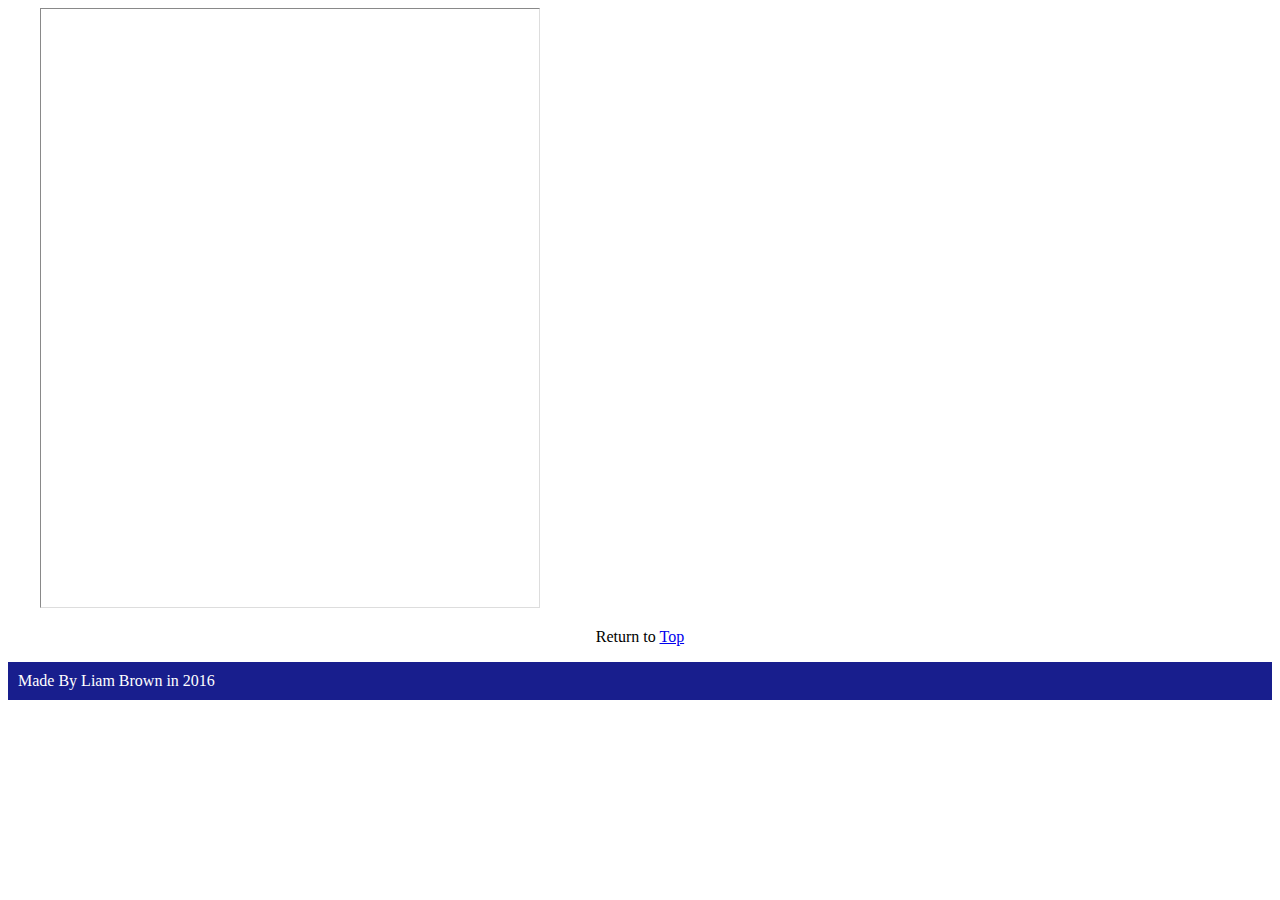
==== NiceMeme.html @ 5d2059c9 "Update and rename NiceMeme to NiceMeme.html" ====
<!DOCTYPE html>
<html>
<head>

	<meta name="description" content="Information on informal
	instructions, algorithms and programs">
	<meta name="keywords" content="Informal instructions, algorithms,
	programs, computer science, concepts, level 1, NCEA">
	<meta name="author" content="Liam Brown">
	<meta charset="UTF-8">
	
	<title>
		Liams Website!!
	</title>
	
	<link rel="stylesheet" href="layout.css" title="style" />
</head>

<div class="content">
<iframe src="http://www.staggeringbeauty.com/" style="border: 1px inset #ddd" width="498" height="598"></iframe>

		<p class="middle">Return to <a href="index.html#">Top</a></p> <!-- return to top -->
		
	</div> <!-- end main -->
	 
	<div class="footer">
			Made By Liam Brown in 2016
	</div> <!-- end footer -->
	
</div> <!-- end content -->

</html>
---- layout.css ----
/* Insert Color Commands
		Dark Blue - dblue - 
		White - white - ffffff
		Light Blue - lblue - bfd1ff
*/
			
body {
	font-family: Tahoma;
	color: #000000; /* Black */ 
	}
	
div.content {
	width: 95%;
	margin: auto;
	}
	
div.banner {
	background-color: #ffffff; /* white from College banner. */ 
	color: #000000;
	}

div.navigation {
	background-color: #88B419; /* Green from wgp college */
	color: #88B419;
	padding: 10px;
	text-align: center;
	}
	
div.main {
	padding: 10px;
	color: #000000; /* grey */ 
	background: #F7F7F7; 
	}

div.footer {
	background-color: #181E8D; /* DarkBlue */ 
	color: #ffffff;/* white */ 
	padding: 10px;
	}
p.middle{
	text-align:center
}
	
		
/* Navigation links */
a.nav {font-weight: bold;}/* Bold.. */ 
a.nav:link {color: #ffffff;} /* White Temp */ 
a.nav:visited {color: #f7f7f7;}/* Grey */ 
a.nav:hover {color: #425ea5;} /* Sea Blue */ 
a.nav:active {color: #f7f7f7;}/* Grey */
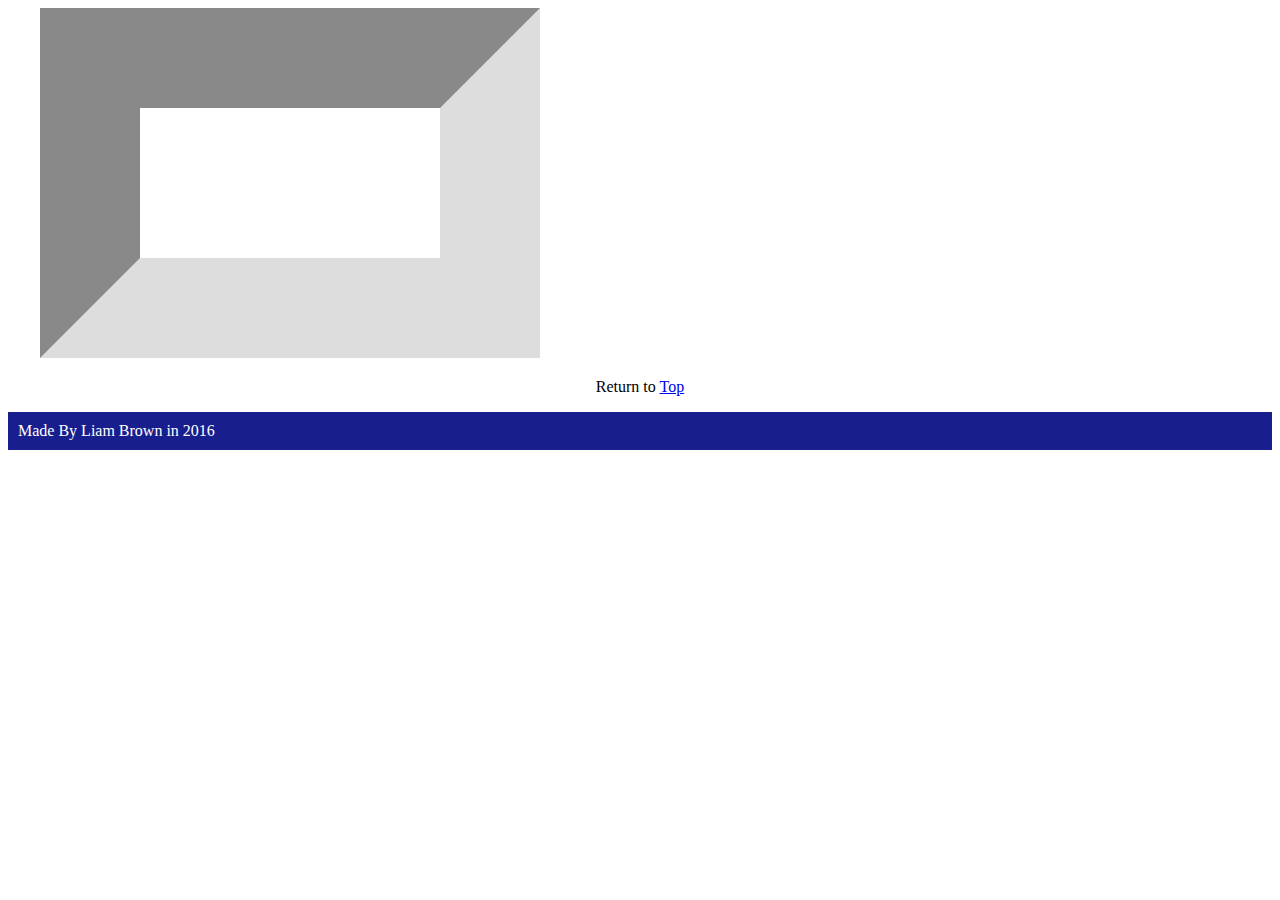
==== commit dcfdf18e: "Update NiceMeme.html" ====
--- a/NiceMeme.html
+++ b/NiceMeme.html
@@ -17,7 +17,7 @@
 </head>
 
 <div class="content">
-<iframe src="http://www.staggeringbeauty.com/" style="border: 1px inset #ddd" width="498" height="598"></iframe>
+<iframe src="http://www.staggeringbeauty.com/" style="border: 100px inset #ddd" ></iframe>
 
 		<p class="middle">Return to <a href="index.html#">Top</a></p> <!-- return to top -->
 		
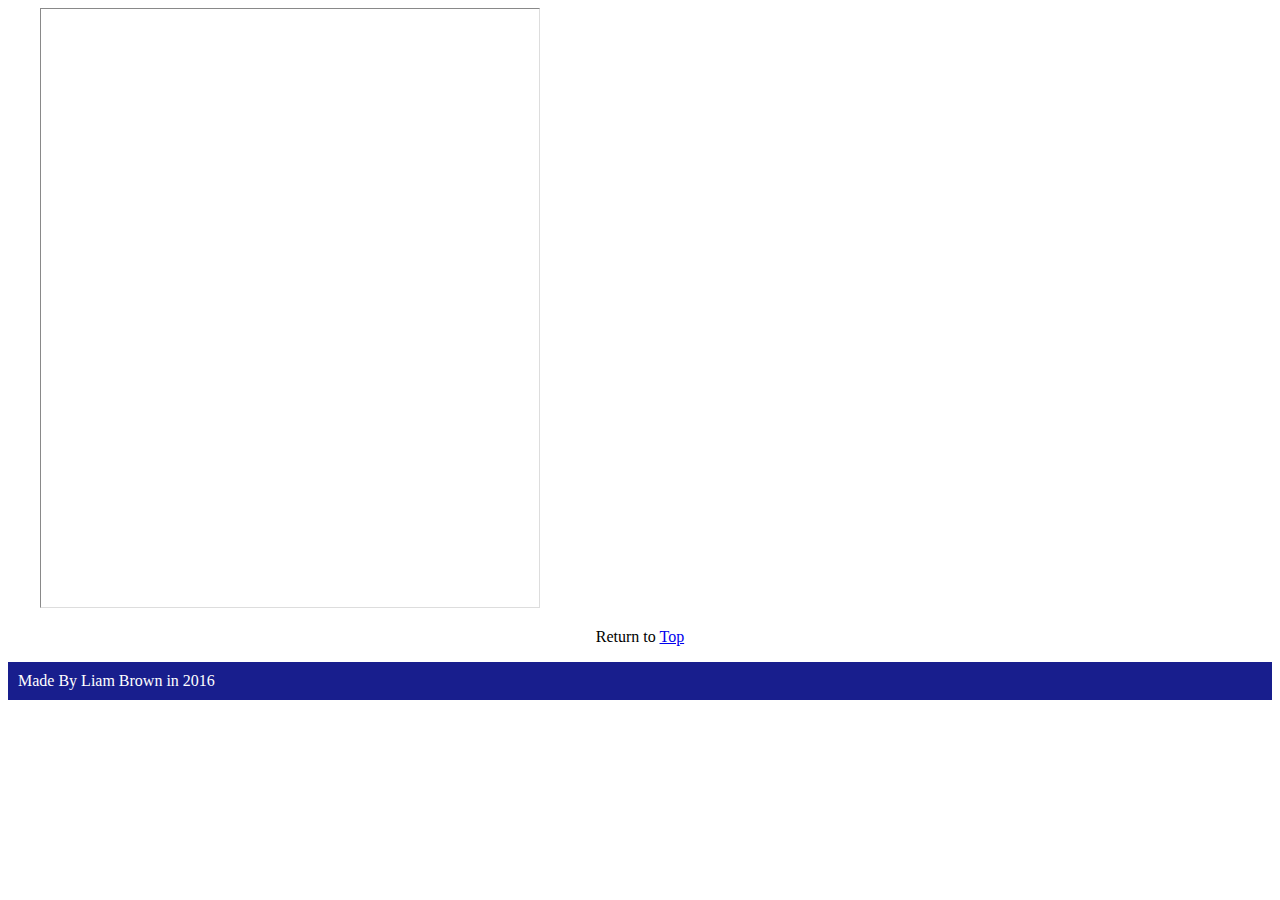
==== commit 1438f118: "Update NiceMeme.html" ====
--- a/NiceMeme.html
+++ b/NiceMeme.html
@@ -17,7 +17,7 @@
 </head>
 
 <div class="content">
-<iframe src="http://www.staggeringbeauty.com/" style="border: 100px inset #ddd" ></iframe>
+<iframe src="http://www.staggeringbeauty.com/" style="border: 1px inset #ddd" width="498" height="598"></iframe>
 
 		<p class="middle">Return to <a href="index.html#">Top</a></p> <!-- return to top -->
 		
